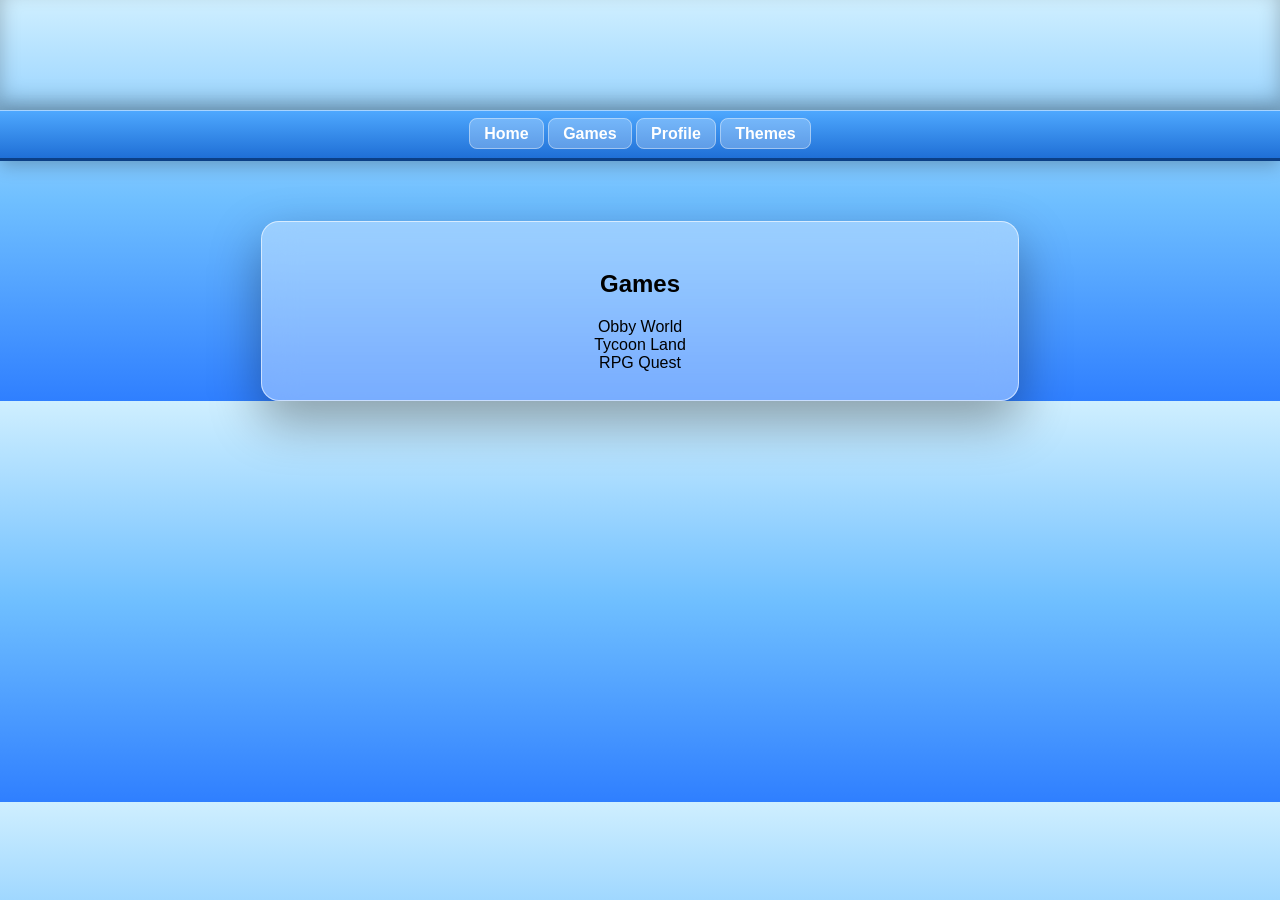
==== games.html @ 7bfddb34 "Create games.html" ====
<!DOCTYPE html>
<html>
<head>
<title>Games - AeroBlox</title>
<link rel="stylesheet" href="style.css">
</head>

<body>

<div class="banner"></div>

<div class="topbar">
  <div class="nav">
    <a href="index.html">Home</a>
    <a href="games.html">Games</a>
    <a href="profile.html">Profile</a>
    <a href="themes.html">Themes</a>
  </div>
</div>

<div class="center-wrap">
  <div class="panel">

    <h2>Games</h2>

    <div class="grid">
      <div class="card">Obby World</div>
      <div class="card">Tycoon Land</div>
      <div class="card">RPG Quest</div>
    </div>

  </div>
</div>

</body>
</html>
---- style.css ----
body {
  margin: 0;
  font-family: Segoe UI, Tahoma, Arial;
  background: linear-gradient(to bottom, #cfefff, #6fbfff, #2f7fff);
  text-align: center;
}

/* ===== BANNER AREA (LOGO IMAGE SECTION) ===== */
.banner {
  width: 100%;
  height: 110px;

  background: url("assets/banner.png");
  background-size: cover;
  background-position: center;

  box-shadow: inset 0 -10px 20px rgba(0,0,0,0.25);
}

/* ===== BLUE 2011 TOPBAR ===== */
.topbar {
  height: 48px;

  display: flex;
  justify-content: center;
  align-items: center;
  gap: 22px;

  background: linear-gradient(#4fa9ff, #1f6fd6);
  border-bottom: 3px solid #0b3f86;

  box-shadow: inset 0 1px 0 rgba(255,255,255,0.5),
              0 4px 18px rgba(0,0,0,0.25);
}

/* NAV TABS */
.nav a {
  padding: 6px 14px;
  border-radius: 8px;

  background: rgba(255,255,255,0.25);
  border: 1px solid rgba(255,255,255,0.4);

  text-decoration: none;
  font-weight: bold;
  color: white;

  transition: 0.2s;
}

.nav a:hover {
  background: rgba(255,255,255,0.4);
  transform: translateY(-1px);
}

/* ===== CENTER PANEL ===== */
.center-wrap {
  display: flex;
  justify-content: center;
  margin-top: 60px;
}

.panel {
  width: 700px;

  background: rgba(255,255,255,0.35);
  backdrop-filter: blur(18px);

  border: 1px solid rgba(255,255,255,0.6);
  border-radius: 18px;

  box-shadow: 0 20px 50px rgba(0,0,0,0.35);
  padding: 28px;
}

/* BUTTONS */
button {
  padding: 10px 20px;
  border-radius: 10px;

  background: linear-gradient(#9fffa6, #1fbf3a);
  border: 1px solid #0a6f1f;

  color: white;
  font-weight: bold;
  cursor: pointer;

  box-shadow: 0 6px 18px rgba(0,0,0,0.25);
}

button:hover {
  transform: scale(1.05);
}

/* INPUTS */
input {
  width: 80%;
  padding: 10px;
  margin: 6px 0;

  border-radius: 10px;
  border: 1px solid rgba(0,90,180,0.5);

  background: rgba(255,255,255,0.6);
}
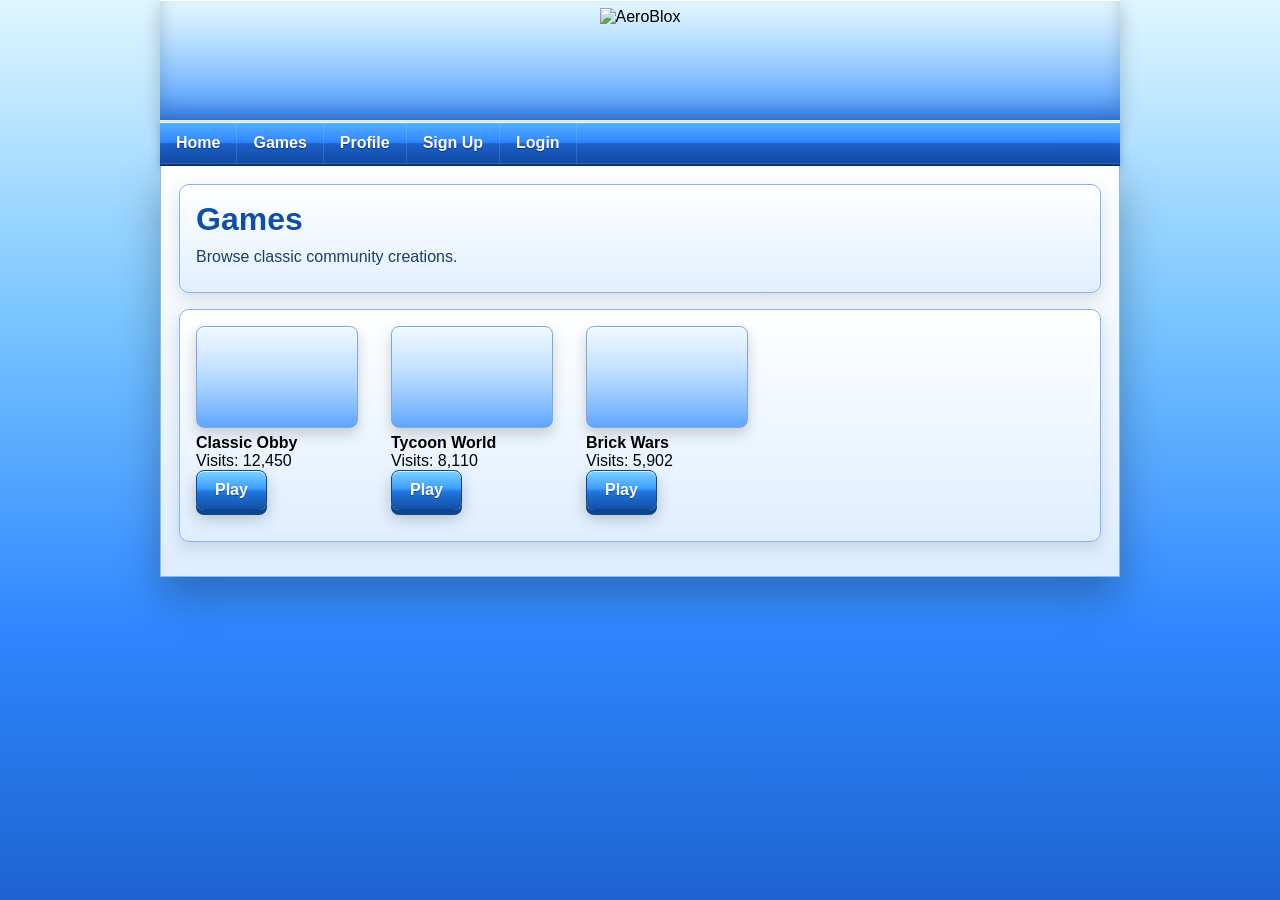
==== commit d42ec7f9: "Update games.html structure and content" ====
--- a/games.html
+++ b/games.html
@@ -1,35 +1,62 @@
-<!DOCTYPE html>
+<!DOCTYPE html PUBLIC "-//W3C//DTD HTML 4.01 Transitional//EN">
 <html>
 <head>
 <title>Games - AeroBlox</title>
-<link rel="stylesheet" href="style.css">
+<link rel="stylesheet" href="style.css" type="text/css">
 </head>
 
 <body>
 
-<div class="banner"></div>
+<div id="page">
 
-<div class="topbar">
-  <div class="nav">
+  <div id="banner">
+    <img src="assets/banner.jpg" alt="AeroBlox">
+  </div>
+
+  <div id="navbar">
     <a href="index.html">Home</a>
     <a href="games.html">Games</a>
     <a href="profile.html">Profile</a>
-    <a href="themes.html">Themes</a>
+    <a href="signup.html">Sign Up</a>
+    <a href="login.html">Login</a>
   </div>
-</div>
 
-<div class="center-wrap">
-  <div class="panel">
+  <div id="main">
 
-    <h2>Games</h2>
+    <div class="box">
+      <h1>Games</h1>
+      <p>Browse classic community creations.</p>
+    </div>
 
-    <div class="grid">
-      <div class="card">Obby World</div>
-      <div class="card">Tycoon Land</div>
-      <div class="card">RPG Quest</div>
+    <div class="box">
+
+      <div class="game">
+        <div class="thumb"></div>
+        <b>Classic Obby</b><br>
+        Visits: 12,450<br>
+        <a class="bluebutton" href="#">Play</a>
+      </div>
+
+      <div class="game">
+        <div class="thumb"></div>
+        <b>Tycoon World</b><br>
+        Visits: 8,110<br>
+        <a class="bluebutton" href="#">Play</a>
+      </div>
+
+      <div class="game">
+        <div class="thumb"></div>
+        <b>Brick Wars</b><br>
+        Visits: 5,902<br>
+        <a class="bluebutton" href="#">Play</a>
+      </div>
+
+      <div class="clear"></div>
+
     </div>
 
   </div>
+
 </div>
 
 </body>
--- a/style.css
+++ b/style.css
@@ -1,105 +1,318 @@
+/* ===============================
+   AeroBlox - Full Glossy Revival CSS
+   Classic Roblox revival + Aero gloss
+   =============================== */
+
 body {
   margin: 0;
-  font-family: Segoe UI, Tahoma, Arial;
-  background: linear-gradient(to bottom, #cfefff, #6fbfff, #2f7fff);
+  padding: 0;
+  font-family: Segoe UI, Tahoma, Arial, sans-serif;
   text-align: center;
-}
-
-/* ===== BANNER AREA (LOGO IMAGE SECTION) ===== */
-.banner {
-  width: 100%;
-  height: 110px;
-
-  background: url("assets/banner.png");
-  background-size: cover;
-  background-position: center;
-
-  box-shadow: inset 0 -10px 20px rgba(0,0,0,0.25);
-}
-
-/* ===== BLUE 2011 TOPBAR ===== */
-.topbar {
-  height: 48px;
-
-  display: flex;
-  justify-content: center;
-  align-items: center;
-  gap: 22px;
-
-  background: linear-gradient(#4fa9ff, #1f6fd6);
-  border-bottom: 3px solid #0b3f86;
-
-  box-shadow: inset 0 1px 0 rgba(255,255,255,0.5),
-              0 4px 18px rgba(0,0,0,0.25);
-}
-
-/* NAV TABS */
-.nav a {
-  padding: 6px 14px;
+
+  background:
+    url("assets/lightflare.png") no-repeat top center,
+    linear-gradient(to bottom, #dff6ff 0%, #79c6ff 35%, #2f86ff 70%, #1e63d1 100%);
+  background-attachment: fixed;
+}
+
+/* ===============================
+   CENTER PAGE
+   =============================== */
+
+#page {
+  width: 960px;
+  margin: 0 auto;
+  text-align: left;
+}
+
+/* ===============================
+   BANNER
+   =============================== */
+
+#banner {
+  height: 120px;
+
+  background:
+    linear-gradient(to bottom, rgba(255,255,255,0.78), rgba(255,255,255,0.08)),
+    linear-gradient(to bottom, #7fd3ff, #2f86ff);
+
+  border-bottom: 1px solid rgba(255,255,255,0.75);
+
+  box-shadow:
+    inset 0 1px 0 rgba(255,255,255,0.95),
+    inset 0 -12px 18px rgba(0,0,0,0.18),
+    0 6px 18px rgba(0,0,0,0.22);
+
+  text-align: center;
+}
+
+#banner img {
+  margin-top: 8px;
+  border: 0;
+}
+
+/* ===============================
+   NAVBAR
+   =============================== */
+
+#navbar {
+  height: 42px;
+
+  background:
+    linear-gradient(to bottom, #58b2ff 0%, #2f86ff 48%, #1c61cb 52%, #114ca6 100%);
+
+  border-top: 1px solid rgba(255,255,255,0.85);
+  border-bottom: 2px solid #0b377e;
+
+  box-shadow:
+    inset 0 1px 0 rgba(255,255,255,0.9),
+    inset 0 -1px 0 rgba(255,255,255,0.15),
+    0 3px 10px rgba(0,0,0,0.25);
+}
+
+#navbar a {
+  float: left;
+  padding: 12px 16px;
+
+  color: #ffffff;
+  font-weight: bold;
+  text-decoration: none;
+
+  text-shadow: 0 1px 1px rgba(0,0,0,0.45);
+
+  border-right: 1px solid rgba(255,255,255,0.12);
+}
+
+#navbar a:hover {
+  background:
+    linear-gradient(to bottom, rgba(255,255,255,0.28), rgba(255,255,255,0.05));
+}
+
+#navbar a:active {
+  padding-top: 13px;
+  padding-bottom: 11px;
+
+  background:
+    linear-gradient(to bottom, rgba(0,0,0,0.10), rgba(255,255,255,0.05));
+}
+
+/* ===============================
+   MAIN CONTENT AREA
+   =============================== */
+
+#main {
+  padding: 18px;
+
+  background:
+    linear-gradient(to bottom, rgba(255,255,255,0.97), rgba(235,245,255,0.92));
+
+  border-left: 1px solid #8db8ea;
+  border-right: 1px solid #8db8ea;
+  border-bottom: 1px solid #8db8ea;
+
+  box-shadow:
+    0 18px 40px rgba(0,0,0,0.28);
+}
+
+/* ===============================
+   PANELS / BOXES
+   =============================== */
+
+.box {
+  margin-bottom: 16px;
+  padding: 16px;
+
+  background:
+    linear-gradient(to bottom, rgba(255,255,255,0.96), rgba(222,238,255,0.88));
+
+  border: 1px solid #8ab2ea;
+  border-radius: 10px;
+
+  box-shadow:
+    inset 0 1px 0 rgba(255,255,255,0.95),
+    0 6px 16px rgba(0,0,0,0.12);
+}
+
+/* ===============================
+   HEADINGS
+   =============================== */
+
+h1, h2, h3 {
+  margin: 0 0 10px 0;
+  color: #0f4fa7;
+  text-shadow: 0 1px 0 rgba(255,255,255,0.9);
+}
+
+p {
+  margin: 0 0 10px 0;
+  color: #1b3d66;
+}
+
+/* ===============================
+   PLAY NOW / GREEN BUTTON
+   =============================== */
+
+.greenbutton {
+  display: inline-block;
+  padding: 10px 18px;
+
+  background:
+    linear-gradient(to bottom, #98ff9d 0%, #45d94f 45%, #1fad2b 55%, #14841f 100%);
+
+  border: 1px solid #0d6e17;
   border-radius: 8px;
 
-  background: rgba(255,255,255,0.25);
-  border: 1px solid rgba(255,255,255,0.4);
-
+  color: #ffffff;
+  font-weight: bold;
   text-decoration: none;
-  font-weight: bold;
-  color: white;
-
-  transition: 0.2s;
-}
-
-.nav a:hover {
-  background: rgba(255,255,255,0.4);
-  transform: translateY(-1px);
-}
-
-/* ===== CENTER PANEL ===== */
-.center-wrap {
-  display: flex;
-  justify-content: center;
-  margin-top: 60px;
-}
-
-.panel {
-  width: 700px;
-
-  background: rgba(255,255,255,0.35);
-  backdrop-filter: blur(18px);
-
-  border: 1px solid rgba(255,255,255,0.6);
-  border-radius: 18px;
-
-  box-shadow: 0 20px 50px rgba(0,0,0,0.35);
-  padding: 28px;
-}
-
-/* BUTTONS */
-button {
-  padding: 10px 20px;
-  border-radius: 10px;
-
-  background: linear-gradient(#9fffa6, #1fbf3a);
-  border: 1px solid #0a6f1f;
+
+  text-shadow: 0 1px 1px rgba(0,0,0,0.35);
+
+  box-shadow:
+    inset 0 1px 0 rgba(255,255,255,0.75),
+    0 5px 0 #0d6e17,
+    0 8px 16px rgba(0,0,0,0.22);
+
+  position: relative;
+  top: 0;
+
+  cursor: pointer;
+}
+
+/* hover */
+.greenbutton:hover {
+  background:
+    linear-gradient(to bottom, #b6ffba 0%, #59e463 45%, #27bc34 55%, #179423 100%);
+}
+
+/* pressed */
+.greenbutton:active {
+  top: 4px;
+
+  box-shadow:
+    inset 0 1px 0 rgba(255,255,255,0.45),
+    0 1px 0 #0d6e17,
+    0 3px 8px rgba(0,0,0,0.18);
+
+  background:
+    linear-gradient(to bottom, #6edb74 0%, #29b935 50%, #14841f 100%);
+}
+
+/* ===============================
+   BLUE BUTTON OPTION
+   =============================== */
+
+.bluebutton {
+  display: inline-block;
+  padding: 10px 18px;
+
+  background:
+    linear-gradient(to bottom, #7fd2ff 0%, #3d9fff 45%, #2375dc 55%, #1150a9 100%);
+
+  border: 1px solid #0c468f;
+  border-radius: 8px;
 
   color: white;
   font-weight: bold;
-  cursor: pointer;
-
-  box-shadow: 0 6px 18px rgba(0,0,0,0.25);
-}
-
-button:hover {
-  transform: scale(1.05);
-}
-
-/* INPUTS */
-input {
-  width: 80%;
-  padding: 10px;
-  margin: 6px 0;
-
-  border-radius: 10px;
-  border: 1px solid rgba(0,90,180,0.5);
-
-  background: rgba(255,255,255,0.6);
-}
+  text-decoration: none;
+
+  text-shadow: 0 1px 1px rgba(0,0,0,0.35);
+
+  box-shadow:
+    inset 0 1px 0 rgba(255,255,255,0.7),
+    0 5px 0 #0c468f,
+    0 8px 16px rgba(0,0,0,0.22);
+
+  position: relative;
+  top: 0;
+}
+
+.bluebutton:hover {
+  filter: brightness(1.06);
+}
+
+.bluebutton:active {
+  top: 4px;
+  box-shadow:
+    inset 0 1px 0 rgba(255,255,255,0.4),
+    0 1px 0 #0c468f,
+    0 3px 8px rgba(0,0,0,0.18);
+}
+
+/* ===============================
+   INPUTS
+   =============================== */
+
+input,
+select,
+textarea {
+  width: 280px;
+  padding: 9px;
+
+  border: 1px solid #7fa8da;
+  border-radius: 7px;
+
+  background:
+    linear-gradient(to bottom, #ffffff, #eaf4ff);
+
+  box-shadow:
+    inset 0 1px 2px rgba(0,0,0,0.08);
+
+  font-family: Segoe UI, Tahoma, Arial, sans-serif;
+}
+
+/* ===============================
+   GAME CARDS
+   =============================== */
+
+.game {
+  float: left;
+  width: 180px;
+  margin-right: 15px;
+  margin-bottom: 15px;
+}
+
+.thumb {
+  width: 160px;
+  height: 100px;
+
+  background:
+    linear-gradient(to bottom, rgba(255,255,255,0.82), rgba(255,255,255,0.08)),
+    linear-gradient(to bottom, #a8d7ff, #4e9dff);
+
+  border: 1px solid #7ea9de;
+  border-radius: 8px;
+
+  box-shadow:
+    inset 0 1px 0 rgba(255,255,255,0.85),
+    0 6px 14px rgba(0,0,0,0.18);
+
+  margin-bottom: 6px;
+}
+
+.thumb:hover {
+  filter: brightness(1.05);
+}
+
+/* ===============================
+   PROFILE / SIDEBAR BOXES
+   =============================== */
+
+.sidebarbox {
+  padding: 12px;
+  margin-bottom: 14px;
+
+  background:
+    linear-gradient(to bottom, #ffffff, #e6f1ff);
+
+  border: 1px solid #8ab2ea;
+  border-radius: 8px;
+}
+
+/* ===============================
+   CLEAR FIX
+   =============================== */
+
+.clear {
+  clear: both;
+}
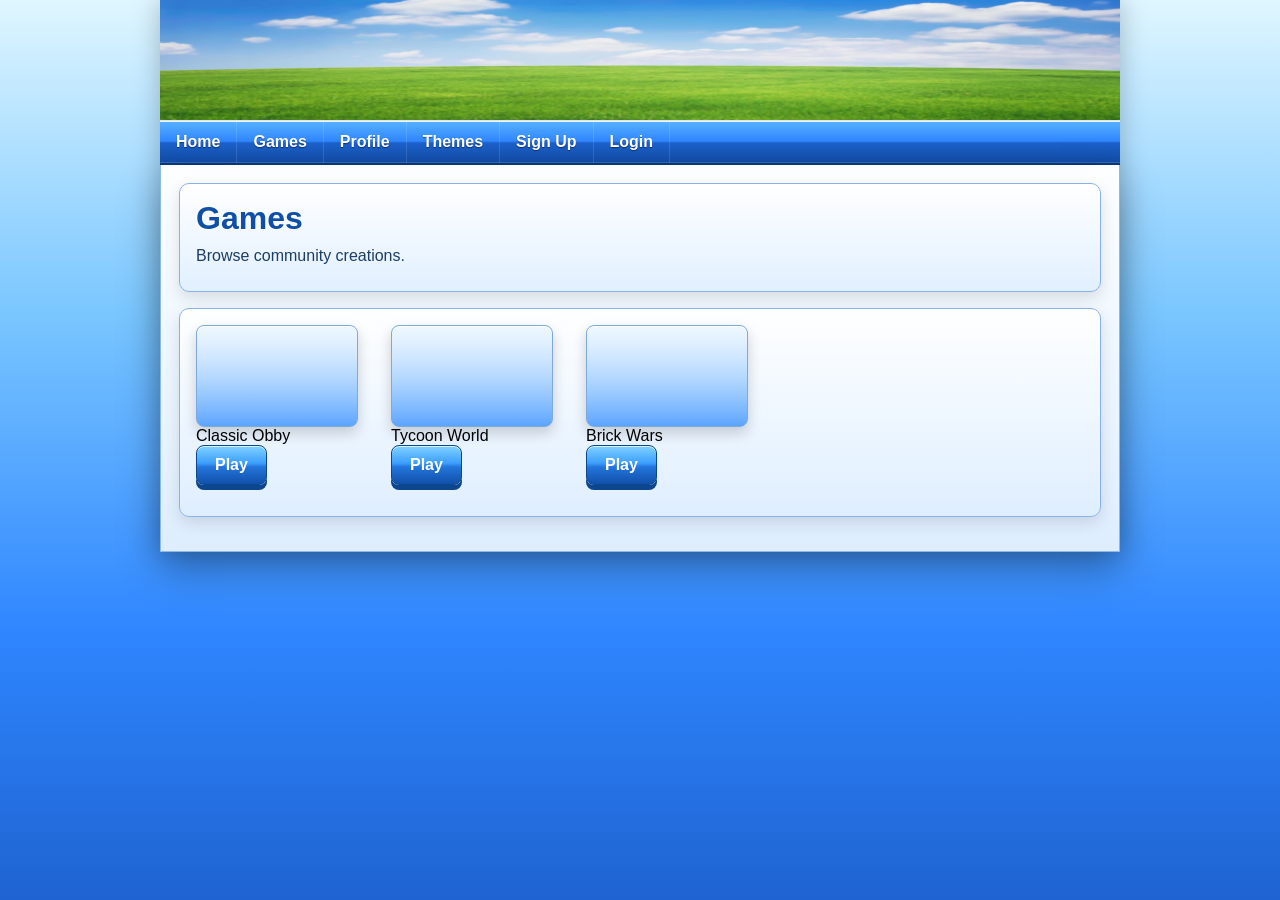
==== commit 71a86faa: "Update games.html" ====
--- a/games.html
+++ b/games.html
@@ -2,7 +2,7 @@
 <html>
 <head>
 <title>Games - AeroBlox</title>
-<link rel="stylesheet" href="style.css" type="text/css">
+<link id="themeStylesheet" rel="stylesheet" href="style.css">
 </head>
 
 <body>
@@ -10,13 +10,14 @@
 <div id="page">
 
   <div id="banner">
-    <img src="assets/banner.jpg" alt="AeroBlox">
+    <img src="assets/aerobloxbanner.png">
   </div>
 
   <div id="navbar">
     <a href="index.html">Home</a>
     <a href="games.html">Games</a>
     <a href="profile.html">Profile</a>
+    <a href="themes.html">Themes</a>
     <a href="signup.html">Sign Up</a>
     <a href="login.html">Login</a>
   </div>
@@ -25,29 +26,26 @@
 
     <div class="box">
       <h1>Games</h1>
-      <p>Browse classic community creations.</p>
+      <p>Browse community creations.</p>
     </div>
 
     <div class="box">
 
       <div class="game">
         <div class="thumb"></div>
-        <b>Classic Obby</b><br>
-        Visits: 12,450<br>
+        Classic Obby<br>
         <a class="bluebutton" href="#">Play</a>
       </div>
 
       <div class="game">
         <div class="thumb"></div>
-        <b>Tycoon World</b><br>
-        Visits: 8,110<br>
+        Tycoon World<br>
         <a class="bluebutton" href="#">Play</a>
       </div>
 
       <div class="game">
         <div class="thumb"></div>
-        <b>Brick Wars</b><br>
-        Visits: 5,902<br>
+        Brick Wars<br>
         <a class="bluebutton" href="#">Play</a>
       </div>
 
--- a/style.css
+++ b/style.css
@@ -1,61 +1,94 @@
-/* ===============================
-   AeroBlox - Full Glossy Revival CSS
-   Classic Roblox revival + Aero gloss
+
+/* ===============================
+   AEROBLOX FULL REVIVAL STYLE.CSS
+   Unified 2011 Roblox + Aero Gloss UI
    =============================== */
 
 body {
   margin: 0;
   padding: 0;
-  font-family: Segoe UI, Tahoma, Arial, sans-serif;
-  text-align: center;
+  font-family: Tahoma, Arial, sans-serif;
 
   background:
     url("assets/lightflare.png") no-repeat top center,
     linear-gradient(to bottom, #dff6ff 0%, #79c6ff 35%, #2f86ff 70%, #1e63d1 100%);
+
   background-attachment: fixed;
 }
 
 /* ===============================
-   CENTER PAGE
+   MASTER PAGE WRAPPER (IMPORTANT)
    =============================== */
 
 #page {
   width: 960px;
   margin: 0 auto;
+
   text-align: left;
-}
-
-/* ===============================
-   BANNER
+
+  box-shadow: 0 0 25px rgba(0,0,0,0.25);
+}
+
+/* ===============================
+   BANNER (FULL WIDTH OF PAGE)
    =============================== */
 
 #banner {
+  width: 100%;
   height: 120px;
 
   background:
-    linear-gradient(to bottom, rgba(255,255,255,0.78), rgba(255,255,255,0.08)),
-    linear-gradient(to bottom, #7fd3ff, #2f86ff);
-
-  border-bottom: 1px solid rgba(255,255,255,0.75);
-
-  box-shadow:
-    inset 0 1px 0 rgba(255,255,255,0.95),
-    inset 0 -12px 18px rgba(0,0,0,0.18),
-    0 6px 18px rgba(0,0,0,0.22);
-
-  text-align: center;
+    linear-gradient(to bottom, #7fd3ff 0%, #3aa0ff 50%, #1e63d1 100%);
+
+  box-shadow:
+    inset 0 1px 0 rgba(255,255,255,0.85),
+    inset 0 -10px 18px rgba(0,0,0,0.18);
+
+  position: relative;
+  overflow: hidden;
 }
 
 #banner img {
-  margin-top: 8px;
+  width: 100%;
+  height: 100%;
+  display: block;
   border: 0;
 }
 
-/* ===============================
-   NAVBAR
+/* glossy sweep */
+#banner:before {
+  content: "";
+  position: absolute;
+  top: 0;
+  left: -60%;
+  width: 60%;
+  height: 100%;
+
+  background: linear-gradient(
+    to right,
+    rgba(255,255,255,0),
+    rgba(255,255,255,0.35),
+    rgba(255,255,255,0)
+  );
+
+  transform: skewX(-20deg);
+}
+
+#banner:hover:before {
+  animation: shine 1.2s ease-in-out;
+}
+
+@keyframes shine {
+  0% { left: -60%; }
+  100% { left: 120%; }
+}
+
+/* ===============================
+   NAVBAR (ATTACHED UNDER BANNER)
    =============================== */
 
 #navbar {
+  width: 100%;
   height: 42px;
 
   background:
@@ -66,8 +99,7 @@
 
   box-shadow:
     inset 0 1px 0 rgba(255,255,255,0.9),
-    inset 0 -1px 0 rgba(255,255,255,0.15),
-    0 3px 10px rgba(0,0,0,0.25);
+    inset 0 -1px 0 rgba(255,255,255,0.15);
 }
 
 #navbar a {
@@ -89,11 +121,8 @@
 }
 
 #navbar a:active {
-  padding-top: 13px;
-  padding-bottom: 11px;
-
-  background:
-    linear-gradient(to bottom, rgba(0,0,0,0.10), rgba(255,255,255,0.05));
+  position: relative;
+  top: 1px;
 }
 
 /* ===============================
@@ -115,7 +144,7 @@
 }
 
 /* ===============================
-   PANELS / BOXES
+   BOXES / PANELS
    =============================== */
 
 .box {
@@ -134,7 +163,7 @@
 }
 
 /* ===============================
-   HEADINGS
+   TEXT STYLES
    =============================== */
 
 h1, h2, h3 {
@@ -149,7 +178,7 @@
 }
 
 /* ===============================
-   PLAY NOW / GREEN BUTTON
+   GREEN PLAY BUTTON
    =============================== */
 
 .greenbutton {
@@ -162,7 +191,7 @@
   border: 1px solid #0d6e17;
   border-radius: 8px;
 
-  color: #ffffff;
+  color: #fff;
   font-weight: bold;
   text-decoration: none;
 
@@ -179,27 +208,16 @@
   cursor: pointer;
 }
 
-/* hover */
-.greenbutton:hover {
-  background:
-    linear-gradient(to bottom, #b6ffba 0%, #59e463 45%, #27bc34 55%, #179423 100%);
-}
-
-/* pressed */
 .greenbutton:active {
   top: 4px;
-
   box-shadow:
     inset 0 1px 0 rgba(255,255,255,0.45),
     0 1px 0 #0d6e17,
     0 3px 8px rgba(0,0,0,0.18);
-
-  background:
-    linear-gradient(to bottom, #6edb74 0%, #29b935 50%, #14841f 100%);
-}
-
-/* ===============================
-   BLUE BUTTON OPTION
+}
+
+/* ===============================
+   BLUE BUTTON
    =============================== */
 
 .bluebutton {
@@ -212,57 +230,22 @@
   border: 1px solid #0c468f;
   border-radius: 8px;
 
-  color: white;
+  color: #fff;
   font-weight: bold;
   text-decoration: none;
 
-  text-shadow: 0 1px 1px rgba(0,0,0,0.35);
-
   box-shadow:
     inset 0 1px 0 rgba(255,255,255,0.7),
-    0 5px 0 #0c468f,
-    0 8px 16px rgba(0,0,0,0.22);
-
-  position: relative;
-  top: 0;
-}
-
-.bluebutton:hover {
-  filter: brightness(1.06);
+    0 5px 0 #0c468f;
 }
 
 .bluebutton:active {
+  position: relative;
   top: 4px;
-  box-shadow:
-    inset 0 1px 0 rgba(255,255,255,0.4),
-    0 1px 0 #0c468f,
-    0 3px 8px rgba(0,0,0,0.18);
-}
-
-/* ===============================
-   INPUTS
-   =============================== */
-
-input,
-select,
-textarea {
-  width: 280px;
-  padding: 9px;
-
-  border: 1px solid #7fa8da;
-  border-radius: 7px;
-
-  background:
-    linear-gradient(to bottom, #ffffff, #eaf4ff);
-
-  box-shadow:
-    inset 0 1px 2px rgba(0,0,0,0.08);
-
-  font-family: Segoe UI, Tahoma, Arial, sans-serif;
-}
-
-/* ===============================
-   GAME CARDS
+}
+
+/* ===============================
+   GAME GRID
    =============================== */
 
 .game {
@@ -286,33 +269,22 @@
   box-shadow:
     inset 0 1px 0 rgba(255,255,255,0.85),
     0 6px 14px rgba(0,0,0,0.18);
-
-  margin-bottom: 6px;
-}
-
-.thumb:hover {
-  filter: brightness(1.05);
-}
-
-/* ===============================
-   PROFILE / SIDEBAR BOXES
-   =============================== */
-
-.sidebarbox {
-  padding: 12px;
-  margin-bottom: 14px;
-
-  background:
-    linear-gradient(to bottom, #ffffff, #e6f1ff);
-
-  border: 1px solid #8ab2ea;
-  border-radius: 8px;
-}
-
-/* ===============================
-   CLEAR FIX
-   =============================== */
+}
 
 .clear {
   clear: both;
 }
+
+/* ===============================
+   INPUTS
+   =============================== */
+
+input {
+  width: 280px;
+  padding: 9px;
+
+  border: 1px solid #7fa8da;
+  border-radius: 7px;
+
+  background: linear-gradient(to bottom, #fff, #eaf4ff);
+}
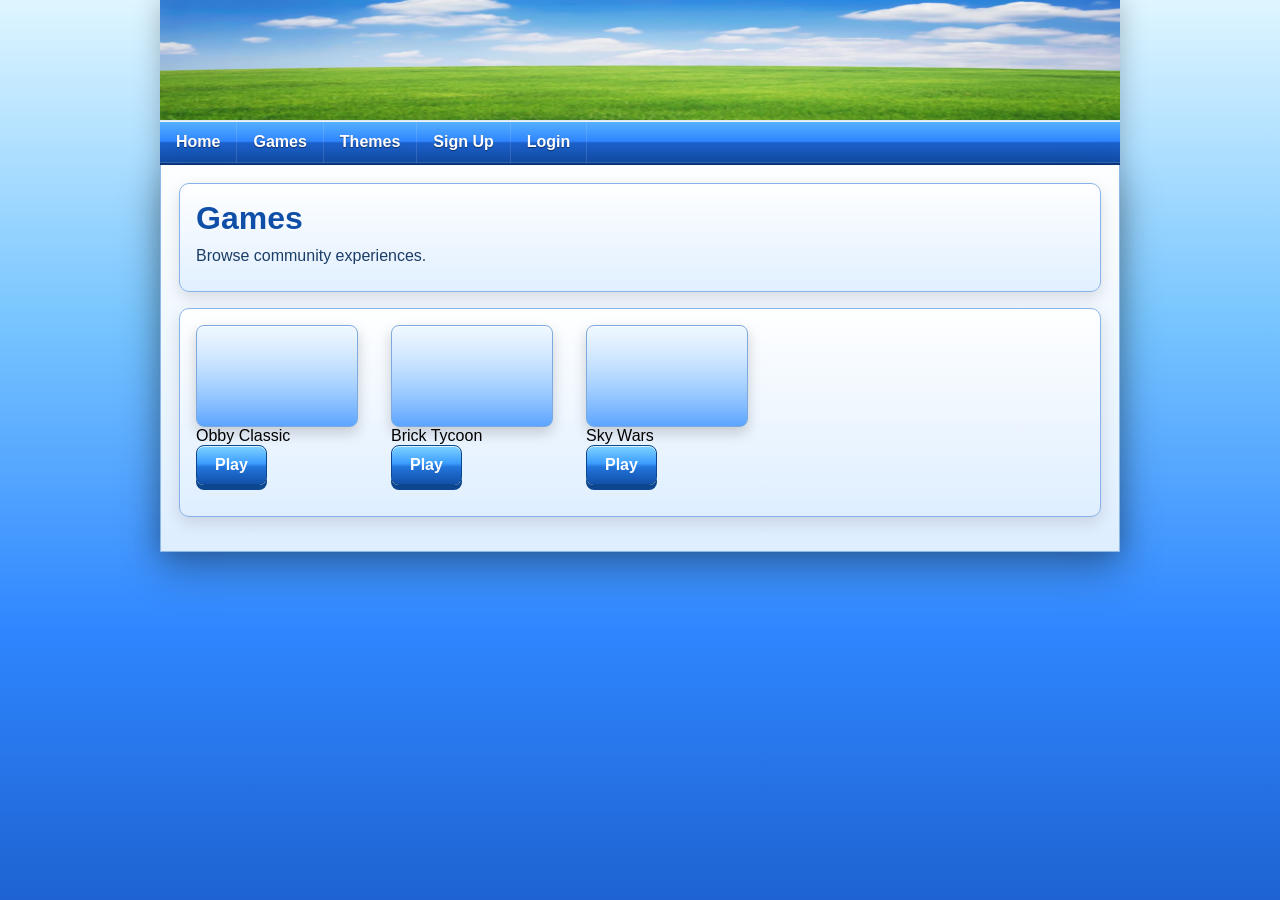
==== commit 2ca829f7: "Update game titles and descriptions in games.html" ====
--- a/games.html
+++ b/games.html
@@ -2,7 +2,9 @@
 <html>
 <head>
 <title>Games - AeroBlox</title>
+
 <link id="themeStylesheet" rel="stylesheet" href="style.css">
+<script src="app.js"></script>
 </head>
 
 <body>
@@ -16,7 +18,6 @@
   <div id="navbar">
     <a href="index.html">Home</a>
     <a href="games.html">Games</a>
-    <a href="profile.html">Profile</a>
     <a href="themes.html">Themes</a>
     <a href="signup.html">Sign Up</a>
     <a href="login.html">Login</a>
@@ -26,26 +27,26 @@
 
     <div class="box">
       <h1>Games</h1>
-      <p>Browse community creations.</p>
+      <p>Browse community experiences.</p>
     </div>
 
     <div class="box">
 
       <div class="game">
         <div class="thumb"></div>
-        Classic Obby<br>
+        Obby Classic<br>
         <a class="bluebutton" href="#">Play</a>
       </div>
 
       <div class="game">
         <div class="thumb"></div>
-        Tycoon World<br>
+        Brick Tycoon<br>
         <a class="bluebutton" href="#">Play</a>
       </div>
 
       <div class="game">
         <div class="thumb"></div>
-        Brick Wars<br>
+        Sky Wars<br>
         <a class="bluebutton" href="#">Play</a>
       </div>
 
